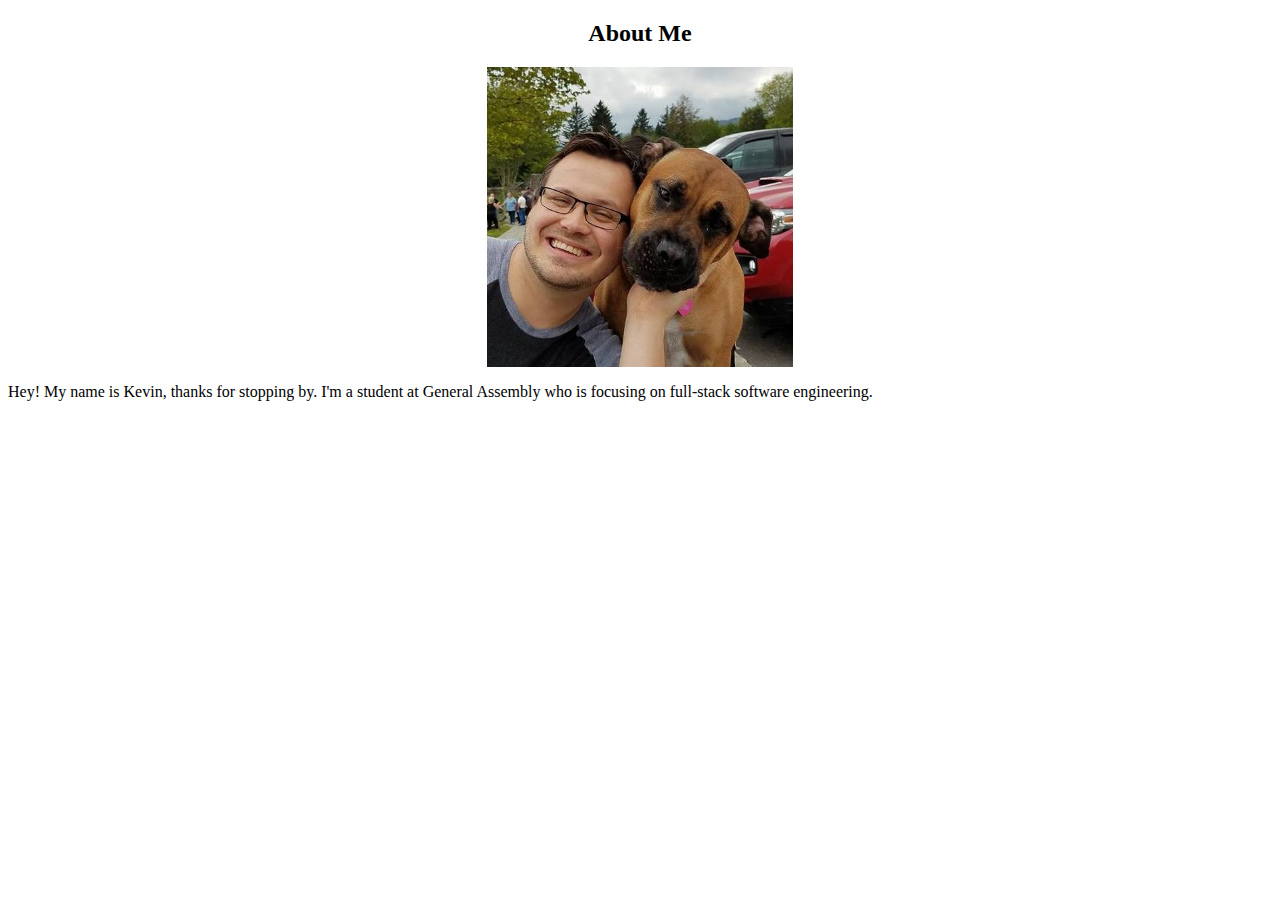
==== about.html @ c2c64980 "about page content" ====
<!DOCTYPE html>
<html lang="en">
<head>
    <meta charset="UTF-8">
    <meta name="viewport" content="width=device-width, initial-scale=1.0">
    <meta http-equiv="X-UA-Compatible" content="ie=edge">
    <title>Kevin's About Page</title>
    <link rel="stylesheet" href="about_style.css">

</head>
<body>
    <header>
        <h2>About Me</h2>
    </header>
    <main>
        <img src="Kevinphoto.jpg" alt="A photo of me">
        <div class="about">
            <p>
                Hey!  My name is Kevin, thanks for stopping by.  
                I'm a student at General Assembly who is focusing on
                full-stack software engineering.  
            </p>
        </div>
    </main>
</body>
</html>
---- about_style.css ----
header h2 {
    text-align: center;
}

img {
    margin: 0 auto;
    display: flex;
    justify-content: center;
    align-items: center;
    flex-direction: column;
   height: 300px;
}
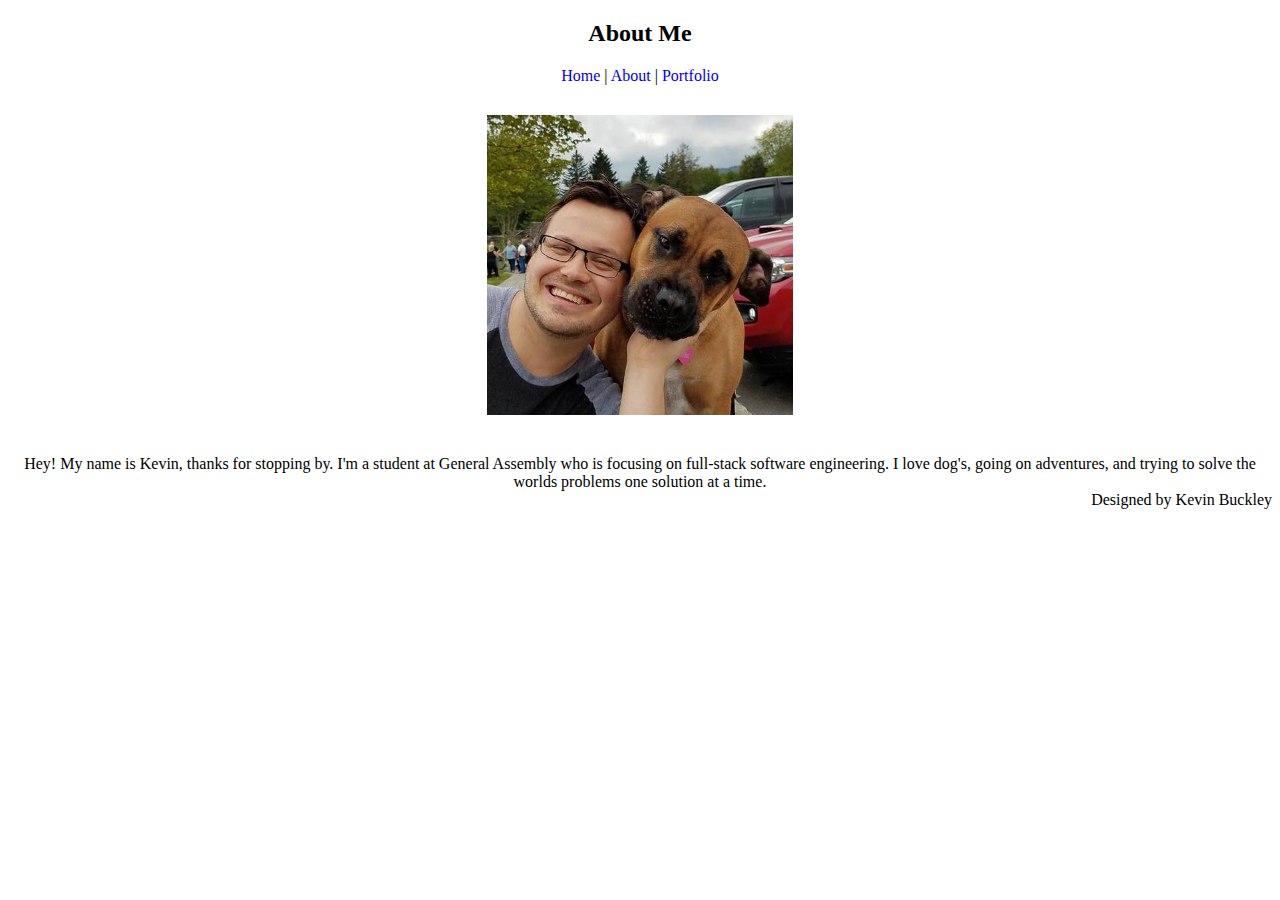
==== commit 7c1a6781: "new content on About page" ====
--- a/about.html
+++ b/about.html
@@ -11,6 +11,11 @@
 <body>
     <header>
         <h2>About Me</h2>
+        <nav>
+                <a href="#">Home </a>|
+                <a href="#">About </a>|
+                <a href="#">Portfolio </a>
+        </nav>
     </header>
     <main>
         <img src="Kevinphoto.jpg" alt="A photo of me">
@@ -18,9 +23,13 @@
             <p>
                 Hey!  My name is Kevin, thanks for stopping by.  
                 I'm a student at General Assembly who is focusing on
-                full-stack software engineering.  
+                full-stack software engineering.  I love dog's, going on adventures, 
+                and trying to solve the worlds problems one solution at a time.  
             </p>
         </div>
     </main>
+    <footer>
+        <p>Designed by Kevin Buckley</p>
+    </footer>
 </body>
 </html>--- a/about_style.css
+++ b/about_style.css
@@ -1,5 +1,14 @@
 header h2 {
     text-align: center;
+}
+
+header nav {
+    text-align: center;
+    margin-bottom: 30px;
+}
+
+header nav a {
+    text-decoration: none;
 }
 
 img {
@@ -7,6 +16,14 @@
     display: flex;
     justify-content: center;
     align-items: center;
-    flex-direction: column;
-   height: 300px;
+    height: 300px;
+    margin-bottom: 40px;
+}
+
+p {
+    text-align: center;
+    margin: 0 auto;
+    display: flex;
+    justify-content: flex-end;
+    align-items: flex-end;
 }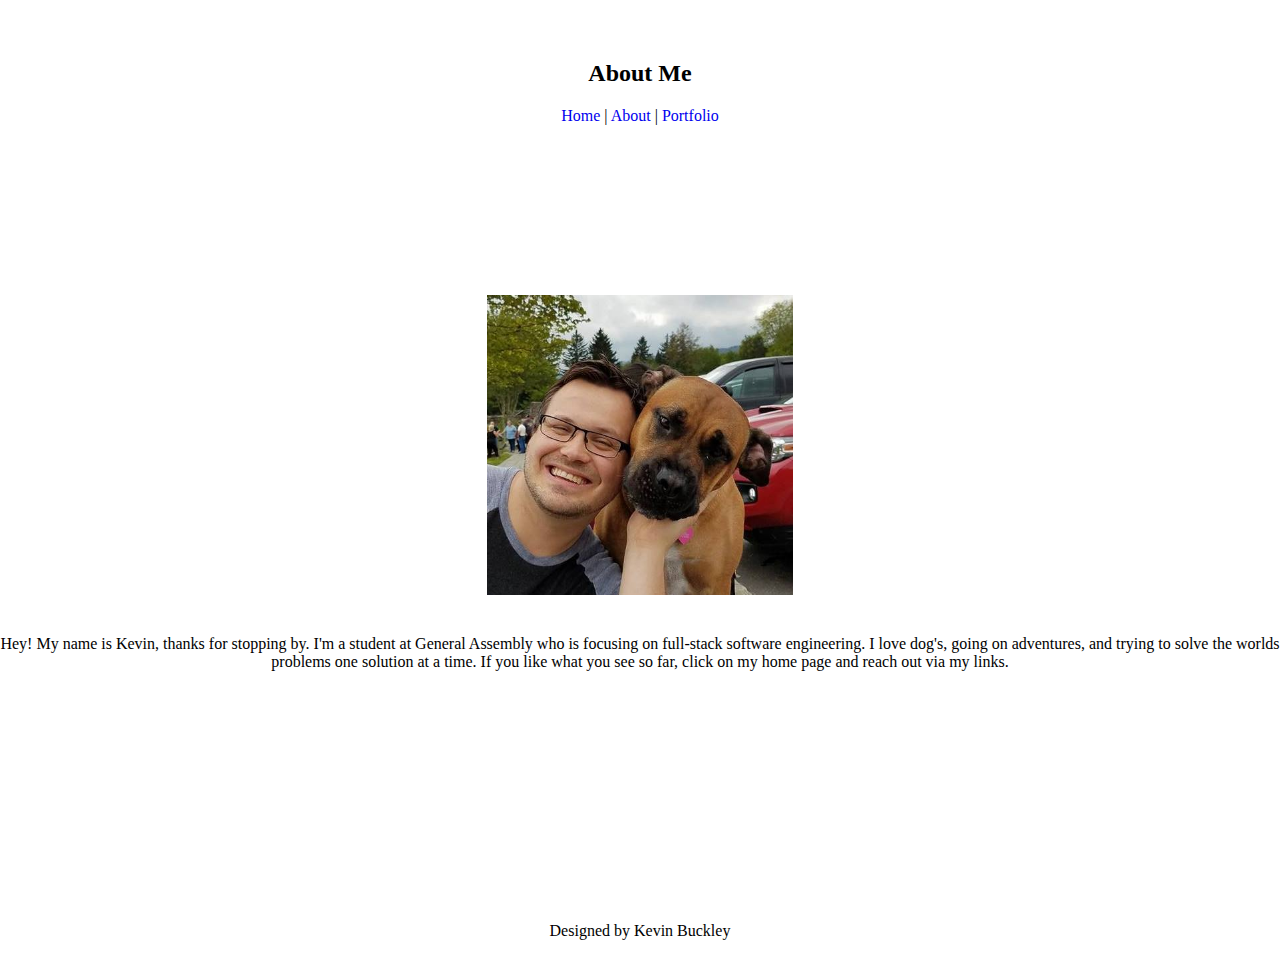
==== commit c26a98e8: "centered flex box & footer" ====
--- a/about.html
+++ b/about.html
@@ -24,7 +24,8 @@
                 Hey!  My name is Kevin, thanks for stopping by.  
                 I'm a student at General Assembly who is focusing on
                 full-stack software engineering.  I love dog's, going on adventures, 
-                and trying to solve the worlds problems one solution at a time.  
+                and trying to solve the worlds problems one solution at a time.  If you
+                like what you see so far, click on my home page and reach out via my links.
             </p>
         </div>
     </main>
--- a/about_style.css
+++ b/about_style.css
@@ -1,10 +1,17 @@
+body {
+    min-height: 100vh;
+    margin: 40px auto;
+    display: flex;
+    flex-direction: column;
+    justify-content: space-between;
+}
+
 header h2 {
     text-align: center;
 }
 
 header nav {
     text-align: center;
-    margin-bottom: 30px;
 }
 
 header nav a {
@@ -13,17 +20,26 @@
 
 img {
     margin: 0 auto;
+    margin-top: -80px;
     display: flex;
     justify-content: center;
     align-items: center;
     height: 300px;
-    margin-bottom: 40px;
+}
+
+main p {
+    margin: 40px 0 auto;
 }
 
 p {
     text-align: center;
     margin: 0 auto;
     display: flex;
-    justify-content: flex-end;
-    align-items: flex-end;
+}
+
+footer {
+    margin: 0 auto;
+    display: flex;
+    flex-direction: column;
+    justify-content: space-between;
 }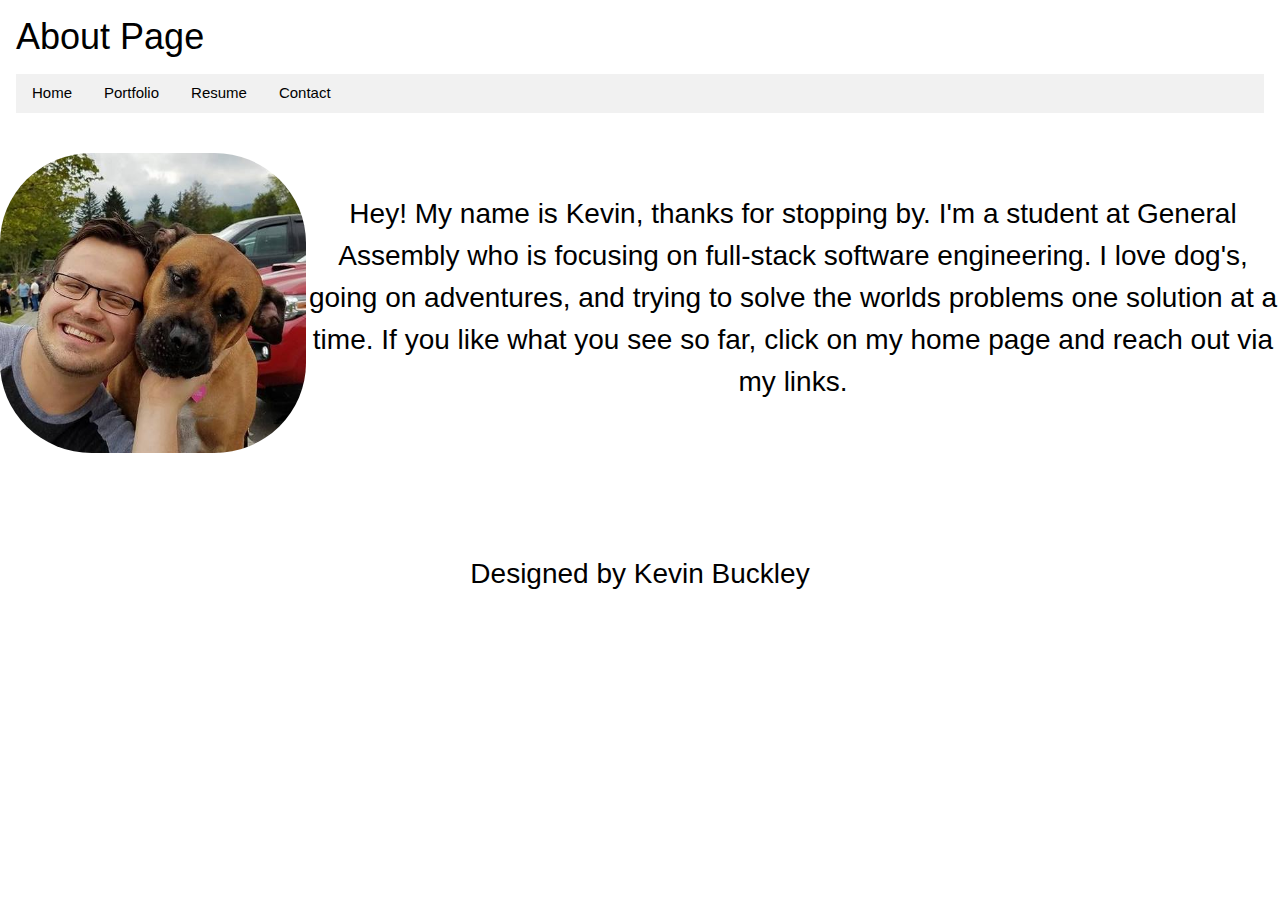
==== commit ddcd957c: "added portfolio page and fixed some issues with about page" ====
--- a/about.html
+++ b/about.html
@@ -6,18 +6,28 @@
     <meta http-equiv="X-UA-Compatible" content="ie=edge">
     <title>Kevin's About Page</title>
     <link rel="stylesheet" href="about_style.css">
-
+    <link rel="stylesheet" href="https://www.w3schools.com/w3css/4/w3.css">
 </head>
 <body>
-    <header>
-        <h2>About Me</h2>
-        <nav>
-                <a href="#">Home </a>|
-                <a href="#">About </a>|
-                <a href="#">Portfolio </a>
-        </nav>
-    </header>
+    <div class="w3-container">
+        <h1>About Page</h1>
+        <div class="w3-bar w3-light-grey">
+            <a href="index.html" class="w3-bar-item w3-button">Home</a>
+            <a href="portfolio.html" class="w3-bar-item w3-button">Portfolio</a>
+            <a href="https://drive.google.com/open?id=1AnroMKf98VlcU8ee82prlCTo5i_GQ_0c" class="w3-bar-item w3-button">Resume</a>
+
+                <div class="w3-dropdown-hover">
+                <button class="w3-button">Contact</button>
+                    <div class="w3-dropdown-content w3-bar-block w3-card-4">
+                    <a href="Kevin.Buckley2013@gmail.com" class="w3-bar-item w3-button">Email</a>
+                    <a href="https://linkedin.com/in/kevin-buckley-351b856b" class="w3-bar-item w3-button">LinkedIn</a>
+                    <a href="https://github.com/KBuck2018" class="w3-bar-item w3-button">GitHub</a>
+                </div>
+                    </div>
+        </div>
+    </div>
     <main>
+        <div class = "centerIt">
         <img src="Kevinphoto.jpg" alt="A photo of me">
         <div class="about">
             <p>
@@ -28,6 +38,7 @@
                 like what you see so far, click on my home page and reach out via my links.
             </p>
         </div>
+        </div>
     </main>
     <footer>
         <p>Designed by Kevin Buckley</p>
--- a/about_style.css
+++ b/about_style.css
@@ -1,45 +1,45 @@
 body {
-    min-height: 100vh;
+
+}
+
+
+
+main {
+    min-height: 40vh;
     margin: 40px auto;
     display: flex;
-    flex-direction: column;
-    justify-content: space-between;
-}
-
-header h2 {
-    text-align: center;
-}
-
-header nav {
-    text-align: center;
-}
-
-header nav a {
-    text-decoration: none;
 }
 
 img {
     margin: 0 auto;
-    margin-top: -80px;
-    display: flex;
+    height: 300px;
+    border-radius: 30%;
     justify-content: center;
-    align-items: center;
-    height: 300px;
 }
+
 
 main p {
     margin: 40px 0 auto;
+}
+
+.centerIt{
+    margin: 0 auto;
+    display: flex;
 }
 
 p {
     text-align: center;
     margin: 0 auto;
     display: flex;
+    font-size: 28px;
 }
 
 footer {
     margin: 0 auto;
     display: flex;
-    flex-direction: column;
-    justify-content: space-between;
-}+}
+
+footer p {
+    text-align: center;
+    justify-content: center;
+}
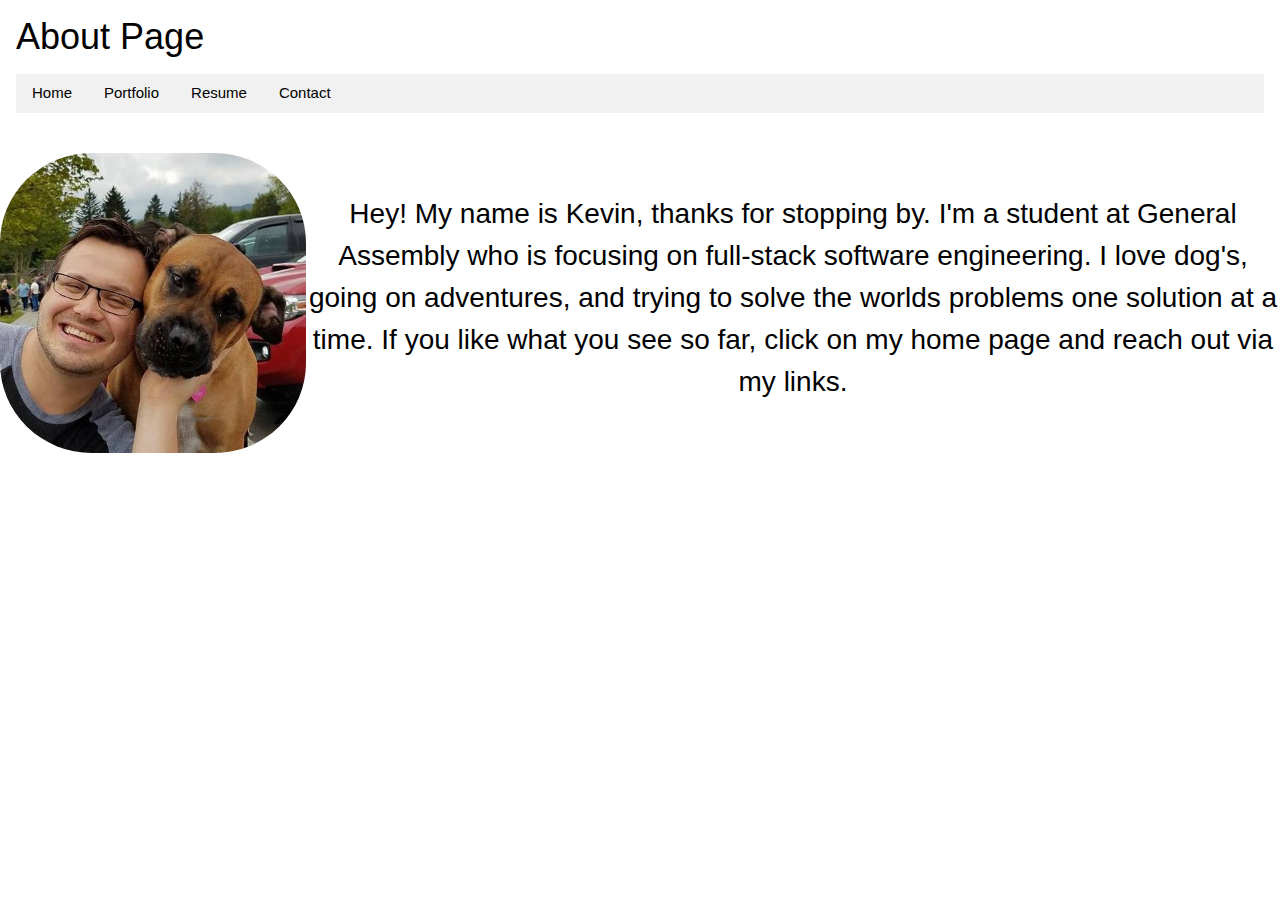
==== commit 41d578f5: "changed front page" ====
--- a/about.html
+++ b/about.html
@@ -1,5 +1,6 @@
 <!DOCTYPE html>
 <html lang="en">
+
 <head>
     <meta charset="UTF-8">
     <meta name="viewport" content="width=device-width, initial-scale=1.0">
@@ -8,40 +9,37 @@
     <link rel="stylesheet" href="about_style.css">
     <link rel="stylesheet" href="https://www.w3schools.com/w3css/4/w3.css">
 </head>
+
 <body>
     <div class="w3-container">
         <h1>About Page</h1>
         <div class="w3-bar w3-light-grey">
             <a href="index.html" class="w3-bar-item w3-button">Home</a>
             <a href="portfolio.html" class="w3-bar-item w3-button">Portfolio</a>
-            <a href="https://drive.google.com/open?id=1AnroMKf98VlcU8ee82prlCTo5i_GQ_0c" class="w3-bar-item w3-button">Resume</a>
+            <a href="https://drive.google.com/open?id=1aIbBdbxmWPGv5Vl-kX51MSZHr-WbpC0S" class="w3-bar-item w3-button">Resume</a>
 
-                <div class="w3-dropdown-hover">
+            <div class="w3-dropdown-hover">
                 <button class="w3-button">Contact</button>
-                    <div class="w3-dropdown-content w3-bar-block w3-card-4">
+                <div class="w3-dropdown-content w3-bar-block w3-card-4">
                     <a href="Kevin.Buckley2013@gmail.com" class="w3-bar-item w3-button">Email</a>
                     <a href="https://linkedin.com/in/kevin-buckley-351b856b" class="w3-bar-item w3-button">LinkedIn</a>
                     <a href="https://github.com/KBuck2018" class="w3-bar-item w3-button">GitHub</a>
                 </div>
-                    </div>
+            </div>
         </div>
     </div>
     <main>
-        <div class = "centerIt">
-        <img src="Kevinphoto.jpg" alt="A photo of me">
-        <div class="about">
-            <p>
-                Hey!  My name is Kevin, thanks for stopping by.  
-                I'm a student at General Assembly who is focusing on
-                full-stack software engineering.  I love dog's, going on adventures, 
-                and trying to solve the worlds problems one solution at a time.  If you
-                like what you see so far, click on my home page and reach out via my links.
-            </p>
-        </div>
+        <div class="centerIt">
+            <img src="Kevinphoto.jpg" alt="A photo of me">
+            <div class="about">
+                <p>
+                    Hey! My name is Kevin, thanks for stopping by. I'm a student at General Assembly who is focusing on full-stack software engineering.
+                    I love dog's, going on adventures, and trying to solve the worlds problems one solution at a time. If
+                    you like what you see so far, click on my home page and reach out via my links.
+                </p>
+            </div>
         </div>
     </main>
-    <footer>
-        <p>Designed by Kevin Buckley</p>
-    </footer>
 </body>
+
 </html>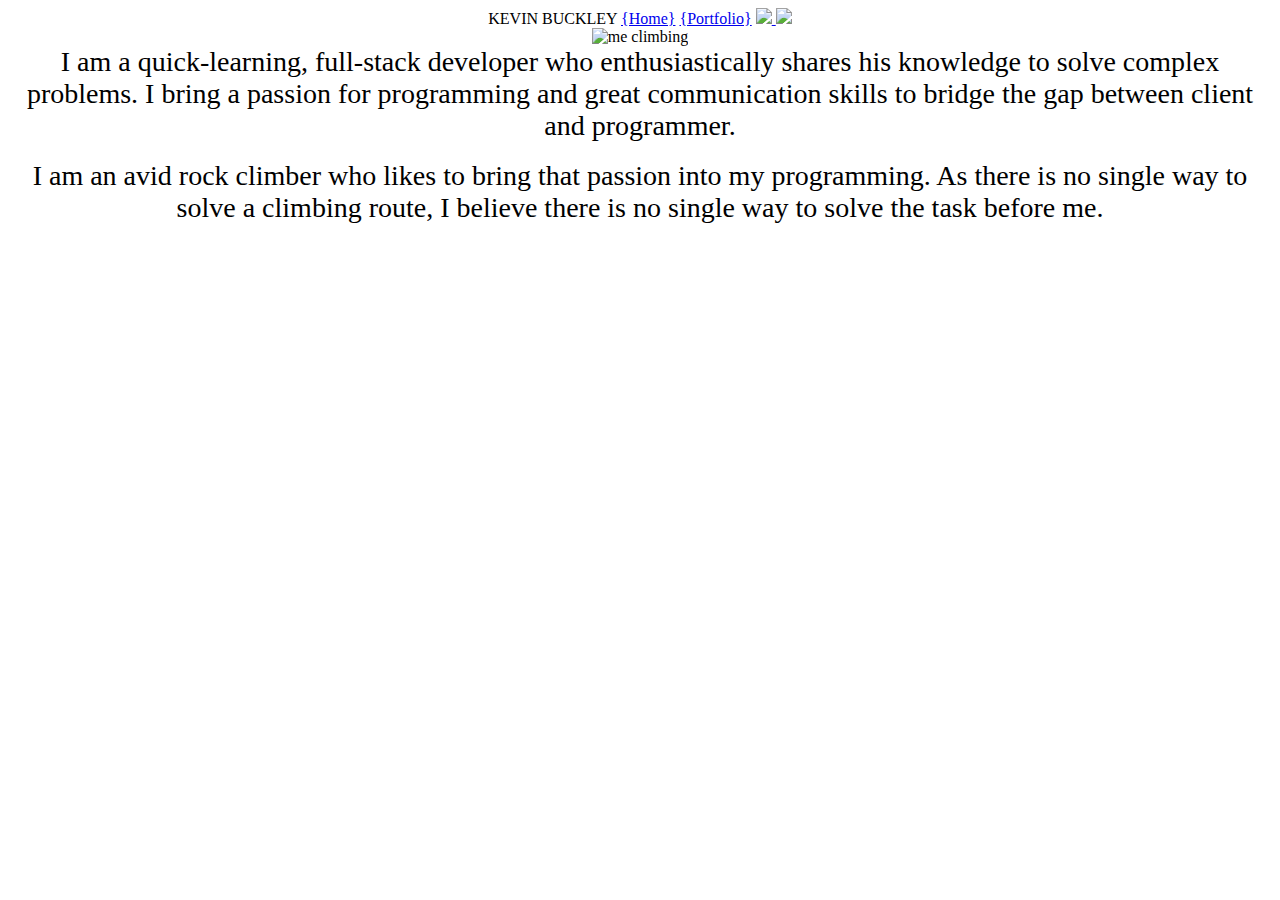
==== commit 8fd653bb: "updating all pages" ====
--- a/about.html
+++ b/about.html
@@ -5,41 +5,38 @@
     <meta charset="UTF-8">
     <meta name="viewport" content="width=device-width, initial-scale=1.0">
     <meta http-equiv="X-UA-Compatible" content="ie=edge">
-    <title>Kevin's About Page</title>
+    <title>Bio</title>
     <link rel="stylesheet" href="about_style.css">
-    <link rel="stylesheet" href="https://www.w3schools.com/w3css/4/w3.css">
+    <link href='https://fonts.googleapis.com/css?family=Lato:100,300' rel='stylesheet' type='text/css'>
 </head>
 
 <body>
-    <div class="w3-container">
-        <h1>About Page</h1>
-        <div class="w3-bar w3-light-grey">
-            <a href="index.html" class="w3-bar-item w3-button">Home</a>
-            <a href="portfolio.html" class="w3-bar-item w3-button">Portfolio</a>
-            <a href="https://drive.google.com/open?id=1aIbBdbxmWPGv5Vl-kX51MSZHr-WbpC0S" class="w3-bar-item w3-button">Resume</a>
 
-            <div class="w3-dropdown-hover">
-                <button class="w3-button">Contact</button>
-                <div class="w3-dropdown-content w3-bar-block w3-card-4">
-                    <a href="Kevin.Buckley2013@gmail.com" class="w3-bar-item w3-button">Email</a>
-                    <a href="https://linkedin.com/in/kevin-buckley-351b856b" class="w3-bar-item w3-button">LinkedIn</a>
-                    <a href="https://github.com/KBuck2018" class="w3-bar-item w3-button">GitHub</a>
-                </div>
-            </div>
+    <div class="stars"></div>
+    <div class="twinkling"></div>
+    <div class="clouds">
+        <div class="nav">
+            <a class="name">KEVIN BUCKLEY</a>
+            <a href="index.html">{Home}</a>
+            <a href="portfolio.html">{Portfolio}</a>
+            <a href="https://linkedin.com/in/kevin-buckley-351b856b">
+                <img class="icon" src="linkedin.png" />
+            </a>
+            <a href="https://github.com/KBuck2018">
+                <img class="icon" src="github.png" />
+            </a>
+        </div>
+        <div class="text">
+            <img class="photo" src="climbing.jpg" alt="me climbing">
+            <p>I am a quick-learning, full-stack developer who enthusiastically shares his knowledge to solve complex problems.
+                I bring a passion for programming and great communication skills to bridge the gap between client and programmer.</p>
+            <br />
+            <p>
+                I am an avid rock climber who likes to bring that passion into my programming. As there is no single way to solve a climbing
+                route, I believe there is no single way to solve the task before me.
+            </p>
         </div>
     </div>
-    <main>
-        <div class="centerIt">
-            <img src="Kevinphoto.jpg" alt="A photo of me">
-            <div class="about">
-                <p>
-                    Hey! My name is Kevin, thanks for stopping by. I'm a student at General Assembly who is focusing on full-stack software engineering.
-                    I love dog's, going on adventures, and trying to solve the worlds problems one solution at a time. If
-                    you like what you see so far, click on my home page and reach out via my links.
-                </p>
-            </div>
-        </div>
-    </main>
 </body>
 
 </html>--- a/about_style.css
+++ b/about_style.css
@@ -1,45 +1,41 @@
 body {
-
+  text-align: center;
 }
-
-
-
-main {
-    min-height: 40vh;
-    margin: 40px auto;
-    display: flex;
+.main {
+  min-height: 40vh;
+  margin: 40px auto;
+  display: flex;
 }
 
 img {
-    margin: 0 auto;
-    height: 300px;
-    border-radius: 30%;
-    justify-content: center;
+  margin: 0 auto;
+  height: 300px;
+  justify-content: center;
+  text-align: center;
 }
 
-
 main p {
-    margin: 40px 0 auto;
+  margin: 40px 0 auto;
 }
 
-.centerIt{
-    margin: 0 auto;
-    display: flex;
+.centerIt {
+  margin: 0 auto;
+  display: flex;
 }
 
 p {
-    text-align: center;
-    margin: 0 auto;
-    display: flex;
-    font-size: 28px;
+  text-align: center;
+  margin: 0 auto;
+  display: flex;
+  font-size: 28px;
 }
 
 footer {
-    margin: 0 auto;
-    display: flex;
+  margin: 0 auto;
+  display: flex;
 }
 
 footer p {
-    text-align: center;
-    justify-content: center;
+  text-align: center;
+  justify-content: center;
 }
